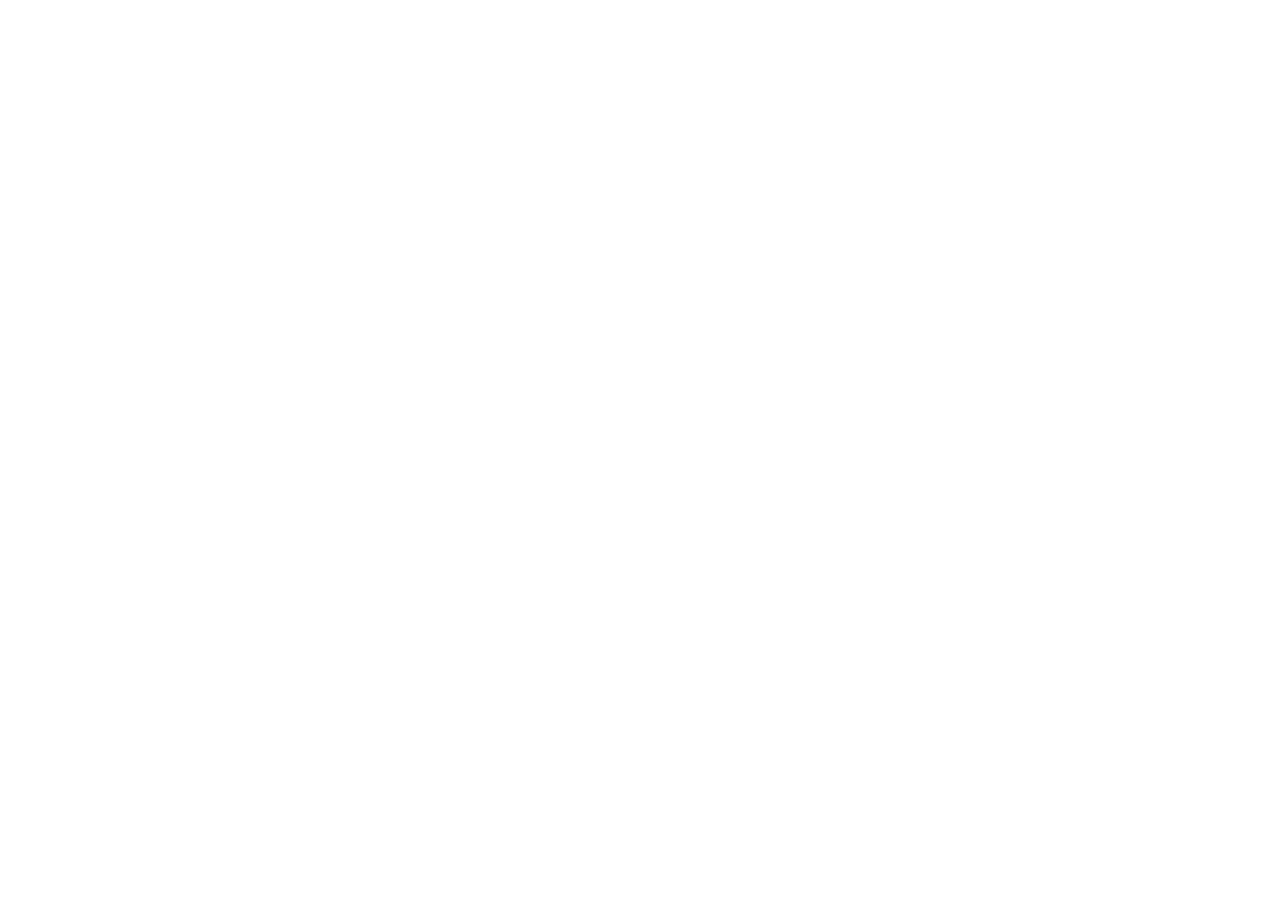
==== index.html @ d217c305 "started js practice" ====
<!DOCTYPE html>
<html lang="en">
<head>
    <meta charset="UTF-8">
    <meta http-equiv="X-UA-Compatible" content="IE=edge">
    <meta name="viewport" content="width=device-width, initial-scale=1.0">
    <title>Document</title>
</head>
<body>
    
</body>
</html>
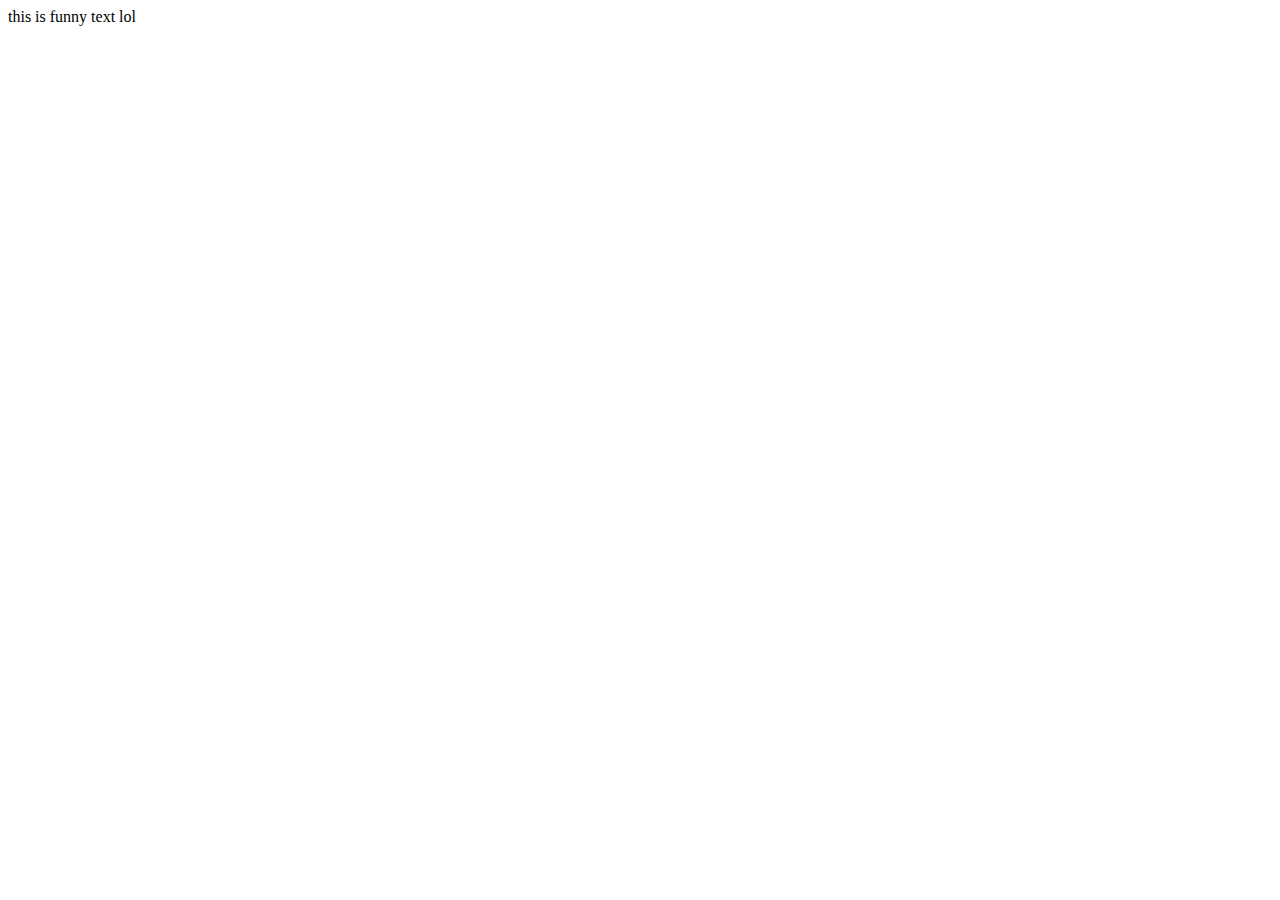
==== commit 39966a6a: "added js comments" ====
--- a/index.html
+++ b/index.html
@@ -4,9 +4,12 @@
     <meta charset="UTF-8">
     <meta http-equiv="X-UA-Compatible" content="IE=edge">
     <meta name="viewport" content="width=device-width, initial-scale=1.0">
-    <title>Document</title>
+    <title>JavaScript Practice</title>
 </head>
 <body>
-    
+    <script src="javascript.js">
+        // your javascript goes here
+        // console.log("Hello World!")
+    </script>
 </body>
 </html>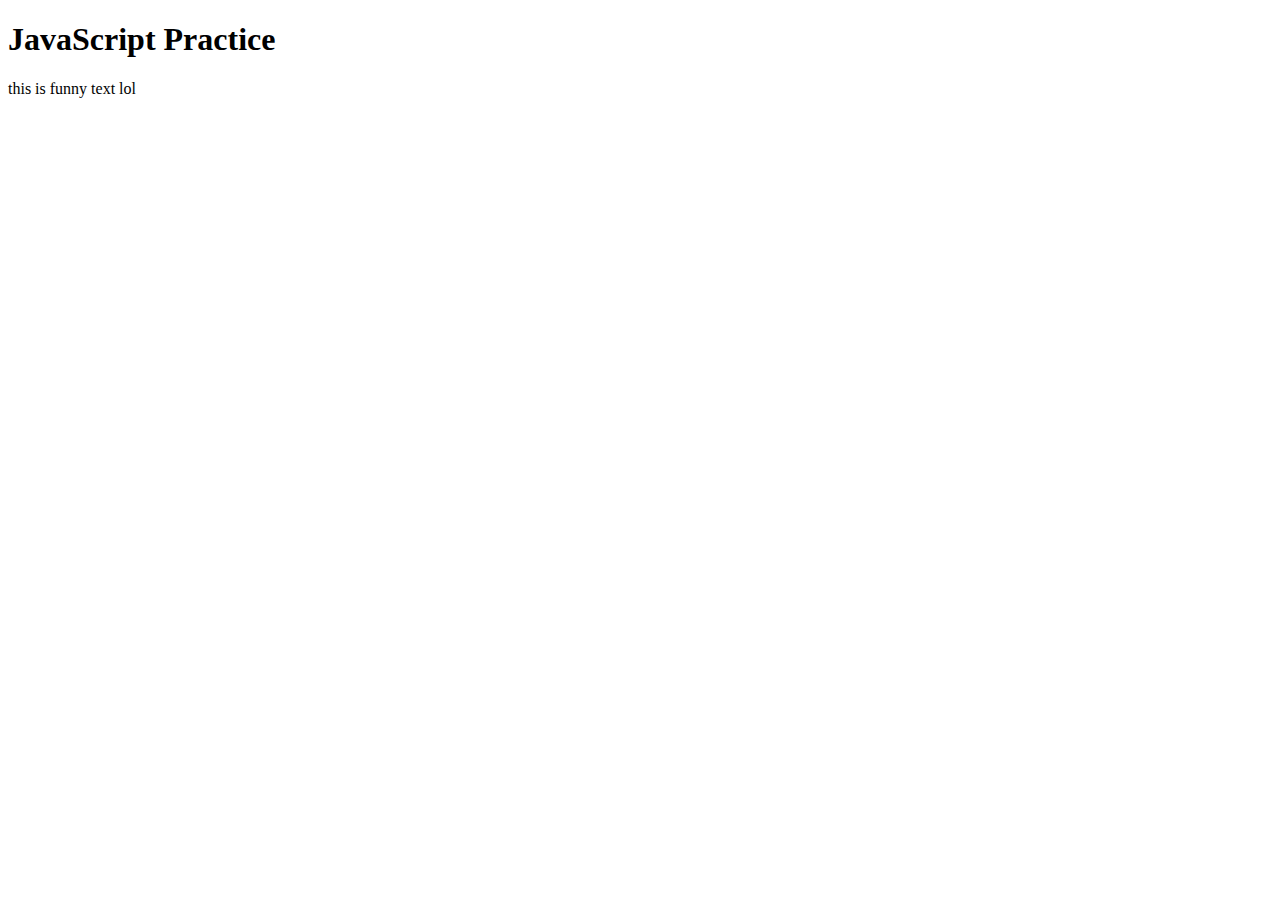
==== commit c9a0d565: "number practice" ====
--- a/index.html
+++ b/index.html
@@ -7,9 +7,27 @@
     <title>JavaScript Practice</title>
 </head>
 <body>
-    <script src="javascript.js">
+    <h1>JavaScript Practice</h1>
+        <script src="javascript.js">
         // your javascript goes here
         // console.log("Hello World!")
+        </script>
+
+    <script>console.log(23 + 27); // 50 (inside console)</script>
+    <script>console.log(1+2+3+4+5+6); // 21 (inside console)</script>
+    <script>console.log((4+6+9) / 77) // 0.24675324675324675 (inside console)</script>
+    <script>
+        let a = 10;
+        let b = 7 * a;
+        console.log(b);
+        console.log(a);
+        console.log(9 * a);
+    </script>
+    <script>
+        let max = 57;
+        let actual = max - 13;
+        let percentage = actual / max;
+        //typing "percentage" in console will show return 0.7719298245614035
     </script>
 </body>
 </html>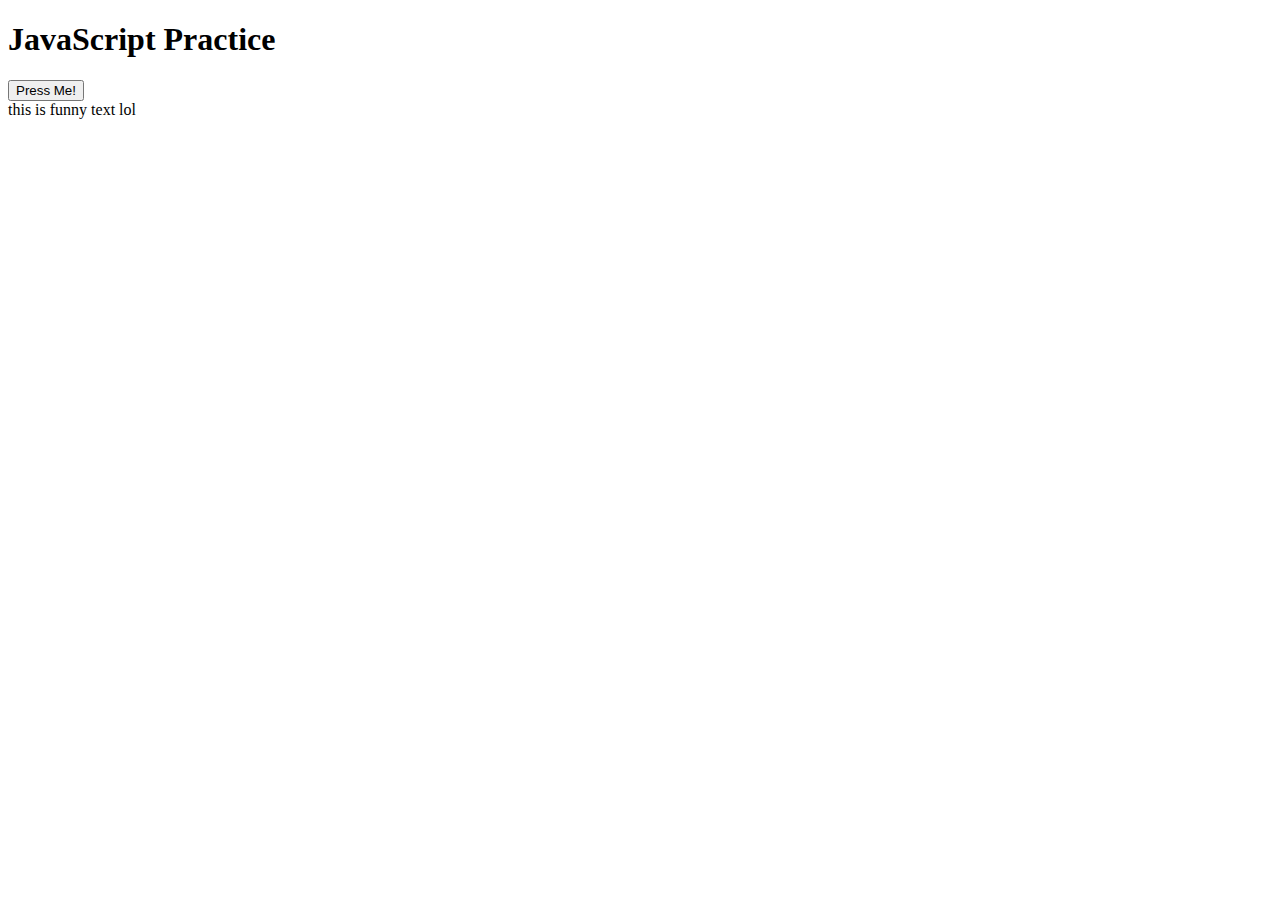
==== commit f9348a85: "added string methods" ====
--- a/index.html
+++ b/index.html
@@ -8,6 +8,7 @@
 </head>
 <body>
     <h1>JavaScript Practice</h1>
+    <button>Press Me!</button><br>
         <script src="javascript.js">
         // your javascript goes here
         // console.log("Hello World!")
@@ -29,5 +30,29 @@
         let percentage = actual / max;
         //typing "percentage" in console will show return 0.7719298245614035
     </script>
+    <script>
+        // Boolean types (true or false)
+        let nameFieldChecked = true; // yes, name field is checked
+        let ageFieldChcked = false; // no, name field is not checked
+        let isGreater = 4 > 1;
+        //alert(isGreater); (true, comparison result)
+    </script>
+    <script>
+        let people;
+        // Undefined
+        // console shows undefined
+    </script>
+    <script>
+        // typeOf - returns type of argument, process values of different types
+        typeof undefined // undefined
+        typeof 0 // number
+        typeof 10n // bigint
+        typeof true // boolean
+        typeof "foo" // string
+        typeof Symbol("id") // symbol
+        typeof Math // object(1)
+        typeof null // object(2)
+        typeof alert // function(3)
+    </script>
 </body>
 </html>